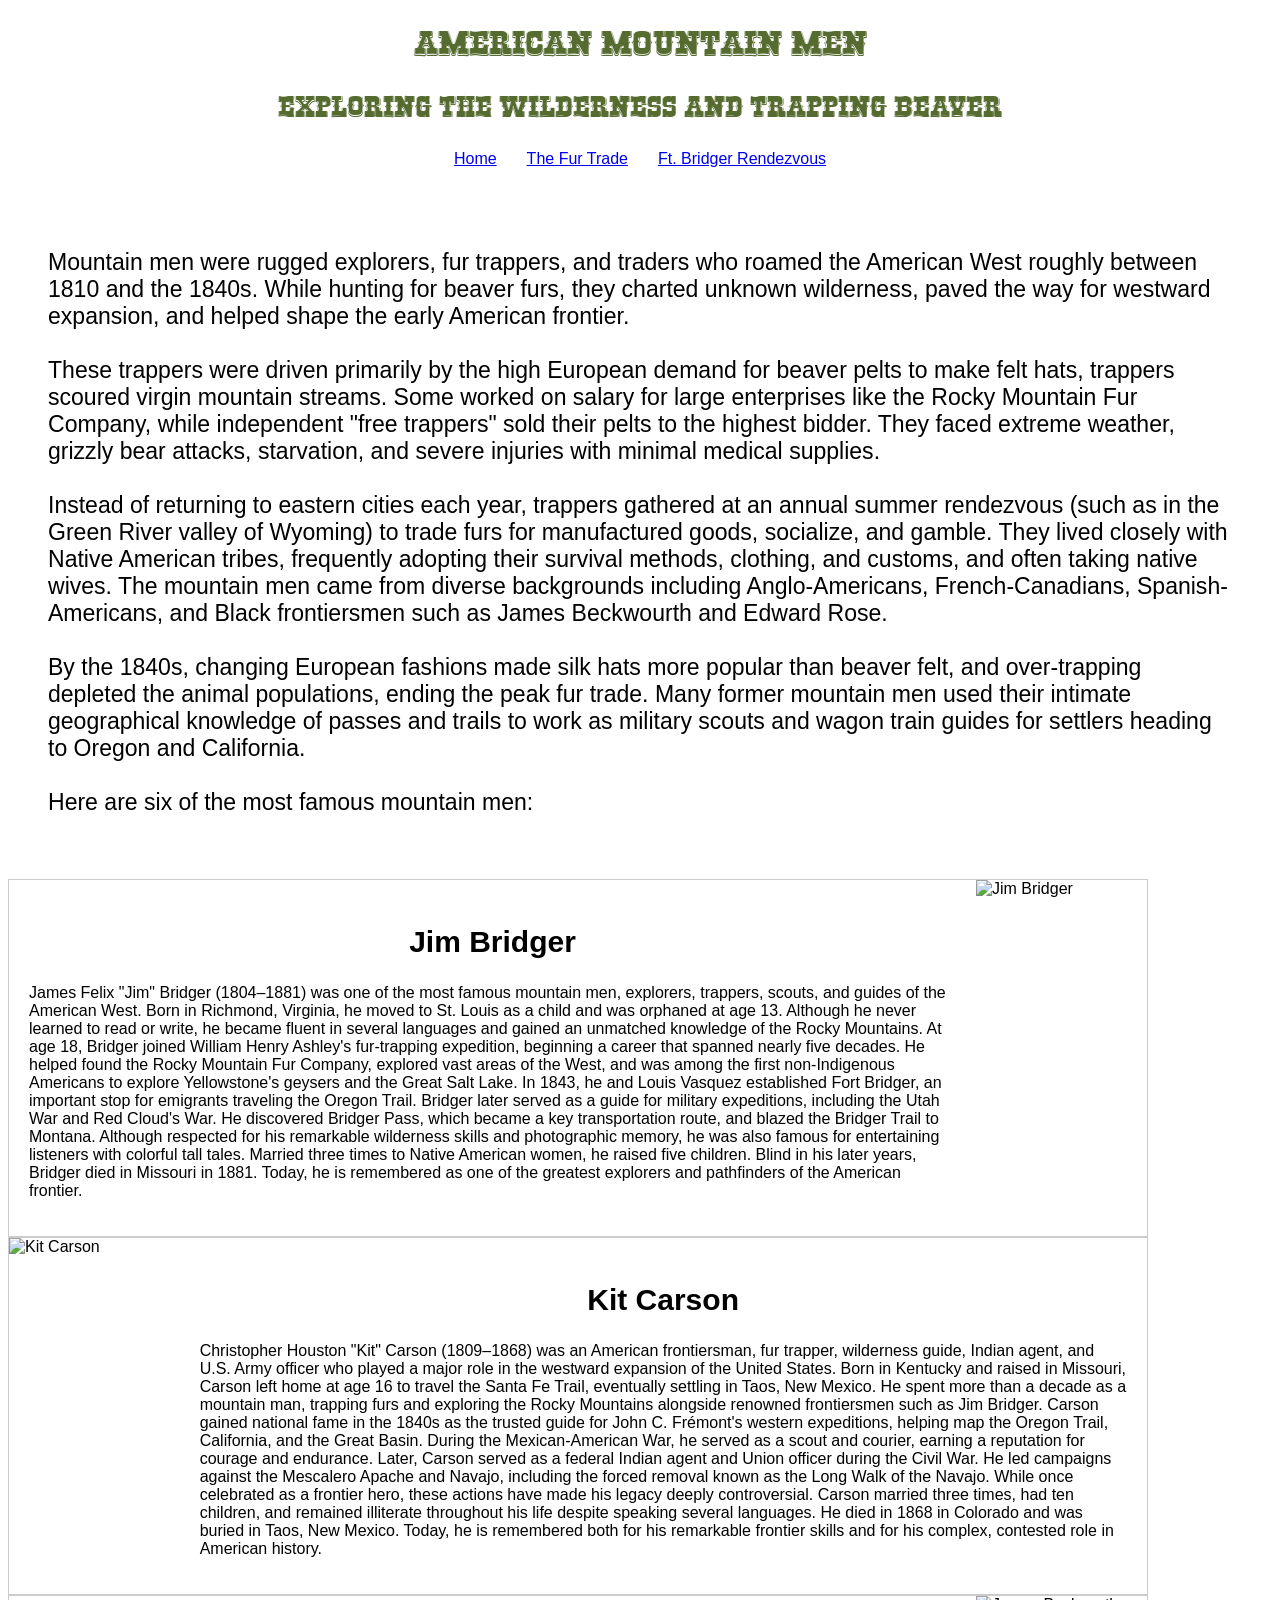
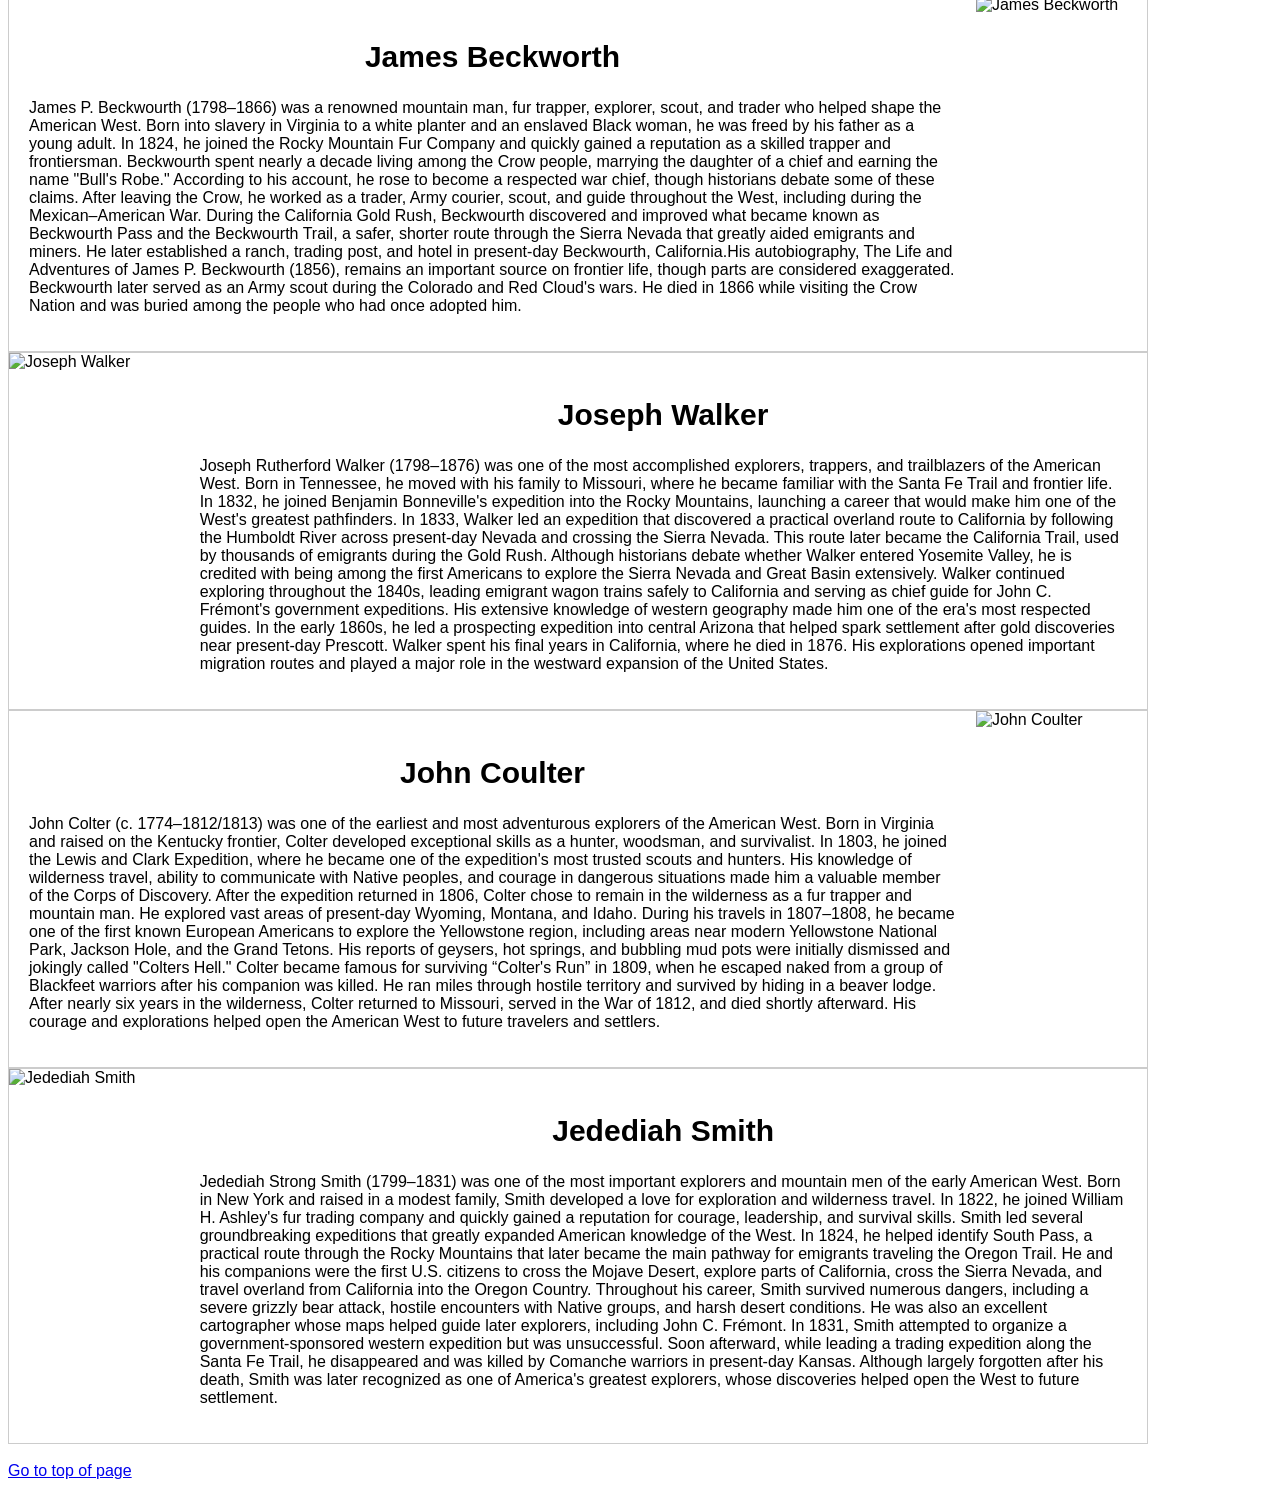
==== index.html @ 2d57a102 "Add files via upload" ====
<!DOCTYPE html>
<html lang="en">
<head>
    <meta charset="UTF-8">
    <meta name="viewport" content="width=device-width, initial-scale=1.0">
    <link rel="stylesheet" href="css/style.css">
    <title>Mountain Men</title>
</head>

<body id="topofpage">
<h1 class="western">American Mountain Men</h1>   
<h2 class="western">Exploring the Wilderness and Trapping Beaver</h2>
<nav-menu>
  <ul class="horizontal-center">
    <li><a class="nav-link" href="index.html">Home</a></li>
    <li><a class="nav-link" href="trade.html">The Fur Trade</a></li>
    <li><a class="nav-link" href="rendezvous.html">Ft. Bridger Rendezvous</a></li>
  </ul>
</nav-menu>
<br>
<div class="faded-bg-mountain-men">
  <div class="introduction">
    <p class="introduction">
      Mountain men were rugged explorers, fur trappers, and traders who roamed the American West roughly between 1810 and the 1840s. While hunting for beaver furs, they charted unknown wilderness, paved the way for westward expansion, and helped shape the early American frontier.
      <br><br>
      These trappers were driven primarily by the high European demand for beaver pelts to make felt hats, trappers scoured virgin mountain streams. Some worked on salary for large enterprises like the Rocky Mountain Fur Company, while independent "free trappers" sold their pelts to the highest bidder. They faced extreme weather, grizzly bear attacks, starvation, and severe injuries with minimal medical supplies.
      <br><br>
      Instead of returning to eastern cities each year, trappers gathered at an annual summer rendezvous (such as in the Green River valley of Wyoming) to trade furs for manufactured goods, socialize, and gamble. They lived closely with Native American tribes, frequently adopting their survival methods, clothing, and customs, and often taking native wives. The mountain men came from diverse backgrounds including Anglo-Americans, French-Canadians, Spanish-Americans, and Black frontiersmen such as James Beckwourth and Edward Rose.
      <br><br>
      By the 1840s, changing European fashions made silk hats more popular than beaver felt, and over-trapping depleted the animal populations, ending the peak fur trade. Many former mountain men used their intimate geographical knowledge of passes and trails to work as military scouts and wagon train guides for settlers heading to Oregon and California.
      <br><br>
      Here are six of the most famous mountain men:
    </p>
  </div>
</div>
<div class="card-container">
  <!-- Left Column: Controls the overall height -->
  <div class="text-content">
    <h2>Jim Bridger</h2>
    <p class="biography">James Felix "Jim" Bridger (1804&ndash;1881) was one of the most famous mountain men, explorers, trappers, scouts, and guides of the American West. Born in Richmond, Virginia, he moved to St. Louis as a child and was orphaned at age 13. Although he never learned to read or write, he became fluent in several languages and gained an unmatched knowledge of the Rocky Mountains. At age 18, Bridger joined William Henry Ashley's fur-trapping expedition, beginning a career that spanned nearly five decades. He helped found the Rocky Mountain Fur Company, explored vast areas of the West, and was among the first non-Indigenous Americans to explore Yellowstone's geysers and the Great Salt Lake. In 1843, he and Louis Vasquez established Fort Bridger, an important stop for emigrants traveling the Oregon Trail. Bridger later served as a guide for military expeditions, including the Utah War and Red Cloud's War. He discovered Bridger Pass, which became a key transportation route, and blazed the Bridger Trail to Montana. Although respected for his remarkable wilderness skills and photographic memory, he was also famous for entertaining listeners with colorful tall tales. Married three times to Native American women, he raised five children. Blind in his later years, Bridger died in Missouri in 1881. Today, he is remembered as one of the greatest explorers and pathfinders of the American frontier.
    </p>
  </div>
  <div class="image-wrapper">
    <img src="images/mountain-men/JimBridger.jpg" alt="Jim Bridger" />
  </div>
</div>

<div class="card-container">
  <!-- Left Column: Controls the overall height -->
  <div class="image-wrapper">
    <img src="images/mountain-men/KitCarson.jpg" alt="Kit Carson" />
  </div>
  <div class="text-content">
    <h2>Kit Carson</h2>
    <p class="biography">Christopher Houston "Kit" Carson (1809&ndash;1868) was an American frontiersman, fur trapper, wilderness guide, Indian agent, and U.S. Army officer who played a major role in the westward expansion of the United States. Born in Kentucky and raised in Missouri, Carson left home at age 16 to travel the Santa Fe Trail, eventually settling in Taos, New Mexico. He spent more than a decade as a mountain man, trapping furs and exploring the Rocky Mountains alongside renowned frontiersmen such as Jim Bridger. Carson gained national fame in the 1840s as the trusted guide for John C. Frémont's western expeditions, helping map the Oregon Trail, California, and the Great Basin. During the Mexican-American War, he served as a scout and courier, earning a reputation for courage and endurance. Later, Carson served as a federal Indian agent and Union officer during the Civil War. He led campaigns against the Mescalero Apache and Navajo, including the forced removal known as the Long Walk of the Navajo. While once celebrated as a frontier hero, these actions have made his legacy deeply controversial. Carson married three times, had ten children, and remained illiterate throughout his life despite speaking several languages. He died in 1868 in Colorado and was buried in Taos, New Mexico. Today, he is remembered both for his remarkable frontier skills and for his complex, contested role in American history.
    </p>
  </div>
</div>

<div class="card-container">
  <!-- Left Column: Controls the overall height -->
  <div class="text-content">
    <h2>James Beckworth</h2>
    <p class="biography">James P. Beckwourth (1798&ndash;1866) was a renowned mountain man, fur trapper, explorer, scout, and trader who helped shape the American West. Born into slavery in Virginia to a white planter and an enslaved Black woman, he was freed by his father as a young adult. In 1824, he joined the Rocky Mountain Fur Company and quickly gained a reputation as a skilled trapper and frontiersman. Beckwourth spent nearly a decade living among the Crow people, marrying the daughter of a chief and earning the name &quot;Bull&apos;s Robe.&quot; According to his account, he rose to become a respected war chief, though historians debate some of these claims. After leaving the Crow, he worked as a trader, Army courier, scout, and guide throughout the West, including during the Mexican&ndash;American War. During the California Gold Rush, Beckwourth discovered and improved what became known as Beckwourth Pass and the Beckwourth Trail, a safer, shorter route through the Sierra Nevada that greatly aided emigrants and miners. He later established a ranch, trading post, and hotel in present-day Beckwourth, California.His autobiography, The Life and Adventures of James P. Beckwourth (1856), remains an important source on frontier life, though parts are considered exaggerated. Beckwourth later served as an Army scout during the Colorado and Red Cloud's wars. He died in 1866 while visiting the Crow Nation and was buried among the people who had once adopted him.
    </p>
  </div>
  <div class="image-wrapper">
    <img src="images/mountain-men/JamesBeckworth.jpg" alt="James Beckworth" />
  </div>
</div>

<div class="card-container">
  <!-- Left Column: Controls the overall height -->
  <div class="image-wrapper">
    <img src="images/mountain-men/JosephWalker.jpg" alt="Joseph Walker" />
  </div>
  <div class="text-content">
    <h2>Joseph Walker</h2>
    <p class="biography">Joseph Rutherford Walker (1798&ndash;1876) was one of the most accomplished explorers, trappers, and trailblazers of the American West. Born in Tennessee, he moved with his family to Missouri, where he became familiar with the Santa Fe Trail and frontier life. In 1832, he joined Benjamin Bonneville's expedition into the Rocky Mountains, launching a career that would make him one of the West's greatest pathfinders. In 1833, Walker led an expedition that discovered a practical overland route to California by following the Humboldt River across present-day Nevada and crossing the Sierra Nevada. This route later became the California Trail, used by thousands of emigrants during the Gold Rush. Although historians debate whether Walker entered Yosemite Valley, he is credited with being among the first Americans to explore the Sierra Nevada and Great Basin extensively. Walker continued exploring throughout the 1840s, leading emigrant wagon trains safely to California and serving as chief guide for John C. Frémont's government expeditions. His extensive knowledge of western geography made him one of the era's most respected guides. In the early 1860s, he led a prospecting expedition into central Arizona that helped spark settlement after gold discoveries near present-day Prescott. Walker spent his final years in California, where he died in 1876. His explorations opened important migration routes and played a major role in the westward expansion of the United States.
    </p>
  </div>
</div>

<div class="card-container">
  <div class="text-content">
    <h2>John Coulter</h2>
    <p class="biography">John Colter (c. 1774&ndash;1812/1813) was one of the earliest and most adventurous explorers of the American West. Born in Virginia and raised on the Kentucky frontier, Colter developed exceptional skills as a hunter, woodsman, and survivalist. In 1803, he joined the Lewis and Clark Expedition, where he became one of the expedition&apos;s most trusted scouts and hunters. His knowledge of wilderness travel, ability to communicate with Native peoples, and courage in dangerous situations made him a valuable member of the Corps of Discovery. After the expedition returned in 1806, Colter chose to remain in the wilderness as a fur trapper and mountain man. He explored vast areas of present-day Wyoming, Montana, and Idaho. During his travels in 1807&ndash;1808, he became one of the first known European Americans to explore the Yellowstone region, including areas near modern Yellowstone National Park, Jackson Hole, and the Grand Tetons. His reports of geysers, hot springs, and bubbling mud pots were initially dismissed and jokingly called &quot;Colters Hell.&quot; Colter became famous for surviving “Colter&apos;s Run” in 1809, when he escaped naked from a group of Blackfeet warriors after his companion was killed. He ran miles through hostile territory and survived by hiding in a beaver lodge. After nearly six years in the wilderness, Colter returned to Missouri, served in the War of 1812, and died shortly afterward. His courage and explorations helped open the American West to future travelers and settlers.
    </p>
  </div>
  <div class="image-wrapper">
    <img src="images/mountain-men/JohnCoulter.jpg" alt="John Coulter" />
  </div>
</div>

<div class="card-container">
  <!-- Left Column: Controls the overall height -->
  <div class="image-wrapper">
    <img src="images/mountain-men/JedediahSmith.jpg" alt="Jedediah Smith" />
  </div>
  <div class="text-content">
    <h2>Jedediah Smith</h2>
    <p class="biography">Jedediah Strong Smith (1799&ndash;1831) was one of the most important explorers and mountain men of the early American West. Born in New York and raised in a modest family, Smith developed a love for exploration and wilderness travel. In 1822, he joined William H. Ashley&apos;s fur trading company and quickly gained a reputation for courage, leadership, and survival skills. Smith led several groundbreaking expeditions that greatly expanded American knowledge of the West. In 1824, he helped identify South Pass, a practical route through the Rocky Mountains that later became the main pathway for emigrants traveling the Oregon Trail. He and his companions were the first U.S. citizens to cross the Mojave Desert, explore parts of California, cross the Sierra Nevada, and travel overland from California into the Oregon Country. Throughout his career, Smith survived numerous dangers, including a severe grizzly bear attack, hostile encounters with Native groups, and harsh desert conditions. He was also an excellent cartographer whose maps helped guide later explorers, including John C. Frémont. In 1831, Smith attempted to organize a government-sponsored western expedition but was unsuccessful. Soon afterward, while leading a trading expedition along the Santa Fe Trail, he disappeared and was killed by Comanche warriors in present-day Kansas. Although largely forgotten after his death, Smith was later recognized as one of America&apos;s greatest explorers, whose discoveries helped open the West to future settlement.
    </p>
  </div>
</div>
<br>
<a href="#topofpage">Go to top of page</a>
</body>
</html>
---- css/style.css ----
@font-face {
  font-family: 'rio-grand'; 
  src: url('../fonts/rio-grand.woff') format('woff');
  font-weight: normal;
  font-style: normal;
  font-display: swap; 
}

body {
  font-family:'Trebuchet MS', 'Lucida Sans Unicode', 'Lucida Grande', 'Lucida Sans', Arial, sans-serif;
}

/* Or apply to specific headings only */
h1.western {
  font-family: 'rio-grand', sans-serif;
  color: darkolivegreen;
  font-size: 36px;
  text-align: center;   
}

h2 {
  font-family: sans-serif, arial;
  color: black;
  font-size: 30px;
  text-align: center;   
}

h2.western {
  font-family: 'rio-grand', sans-serif;
  color: darkolivegreen;
  font-size: 30px;
  text-align: center;   
}

h2 {
  font-family:'Trebuchet MS', 'Lucida Sans Unicode', 'Lucida Grande', 'Lucida Sans', Arial, sans-serif;
  color: black;
  font-size: 30px;
  text-align: center;   
}

.nav-menu {
    display: flex;
    width: 100%;
}

.nav-link {
  text-decoration: underline;
  padding: 10px;
}

ul.horizontal-center {
  display: flex;                  
  justify-content: center;       
  list-style-type: none; 
  width: 100%;        
  padding: 0;                  
  margin: 0; 
  gap: 10px; 
}

.flex-container {
  display: flex;       /* Forces items onto the same line */
  align-items: center; /* Vertically centers the text and image */
  /*gap: 15px;           /* Adds space between the image and text */
}

div .introduction {
  width:100%;
  max-width: 100%;
  font-size: larger;
}

p .biography {
  width:100%;
  max-width: 100%;
  font-family: sans-serif,arial;
  font-size: larger;
}

img {
  height: auto;
}


/* 1. Create the flex container */
.card-container {
  display: flex;
  align-items: stretch; /* Forces both columns to have identical height */
  width: 90%;
  max-width: 90%;
  border: 1px solid #ccc;*/
  padding: 20px;
}

/* 2. Allocate space for the text */
.text-content {
  flex: 1;             /* Takes up remaining available space */
  padding: 20px;
}

/* 3. Allocate a fixed or percentage width for the image column */
.image-wrapper {
  width: 15%;
  min-width: 100px;    /* Adjust this percentage to your preferred layout width */
  position: relative;  /* Helps cleanly contain absolute image constraints if needed */
}

/* 4. Magic properties to make the image fill the height without breaking aspect ratio */
.image-wrapper img {
  width: 100%;
  height: 100%;        /* Fills 100% of the text-defined parent height */
  object-fit: cover;   /* Crops the image smoothly instead of squishing or stretching it */
  display: block;      /* Removes undesirable bottom gaps native to inline elements */
}

/* horizontal scrolling of images */
.scroll-container {
  display: flex; 
  overflow-x: auto; 
  overflow-y: hidden; 
  gap: 15px; 
  padding: 10px; 
  -webkit-overflow-scrolling: touch; 
}

.scroll-container img {
  height: 250px; 
  width: auto; 
  flex-shrink: 0; 
  border-radius: 8px; 
}

/* display faded background image for fur trade*/
.faded-bg-trade {
  position: relative;         /* Establishes a positioning context for the background */
  isolation: isolate;         /* Keeps the pseudo-element background behind the text */
  padding: 40px;
  min-height: 300px;
}

.faded-bg-trade::before {
  content: "";
  position: absolute;
  inset: 0;                   /* Stretches the background to cover the entire container */
  z-index: -1;                /* Places the image behind the content */
  
  /* Background image setup */
  background-image: url("../images/fur-trade/Beaver3.jpg");
  background-position: center;

  /* Control the fade amount (0.0 = completely invisible, 1.0 = fully visible) */
  opacity: 0.3;               
}
/* display faded background image for mountain men*/
.faded-bg-mountain-men {
  position: relative;         /* Establishes a positioning context for the background */
  isolation: isolate;         /* Keeps the pseudo-element background behind the text */
  padding: 40px;
  min-height: 300px;
}

.faded-bg-mountain-men::before {
  content: "";
  position: absolute;
  inset: 0;                   /* Stretches the background to cover the entire container */
  z-index: -1;                /* Places the image behind the content */
  
  /* Background image setup */
  background-image: url("../images/mountain-men/Mountain-Man-Castle-Rock.jpg");
  background-size: cover;
  background-position: center;
  
  /* Control the fade amount (0.0 = completely invisible, 1.0 = fully visible) */
  opacity: 0.3;               
}

/* display faded background image for rendezvous*/
.faded-bg-rendezvous {
  position: relative;         /* Establishes a positioning context for the background */
  isolation: isolate;         /* Keeps the pseudo-element background behind the text */
  padding: 40px;
  min-height: 300px;
}

.faded-bg-rendezvous::before {
  content: "";
  position: absolute;
  inset: 0;                   /* Stretches the background to cover the entire container */
  z-index: -1;                /* Places the image behind the content */
  
  /* Background image setup */
  background-image: url("../images/rendezvous/OldCabin.jpg");
  background-size: cover;
  background-position: center;
  
  /* Control the fade amount (0.0 = completely invisible, 1.0 = fully visible) */
  opacity: 0.3;               
}

@media screen and (max-width: 1200px) {
  .image-wrapper img {
    max-height: 250px;     
    object-fit: cover;   /* Crops the image smoothly instead of squishing or stretching it */
    display: block;      /* Removes undesirable bottom gaps native to inline elements */
  }
  div .introduction {
    font-size: medium;  
  }
  p {
    font-family: sans-serif,arial;
    font-size: medium;
  }
}

@media screen and (max-width: 772px) {
  .image-wrapper img {
    max-height: 150px;   
    object-fit: cover;   /* Crops the image smoothly instead of squishing or stretching it */
    display: block;      /* Removes undesirable bottom gaps native to inline elements */
  }
  div .introduction {
    font-size: smaller;  
  }
  p {
    font-family: sans-serif,arial;
    font-size: smaller;
  }
}
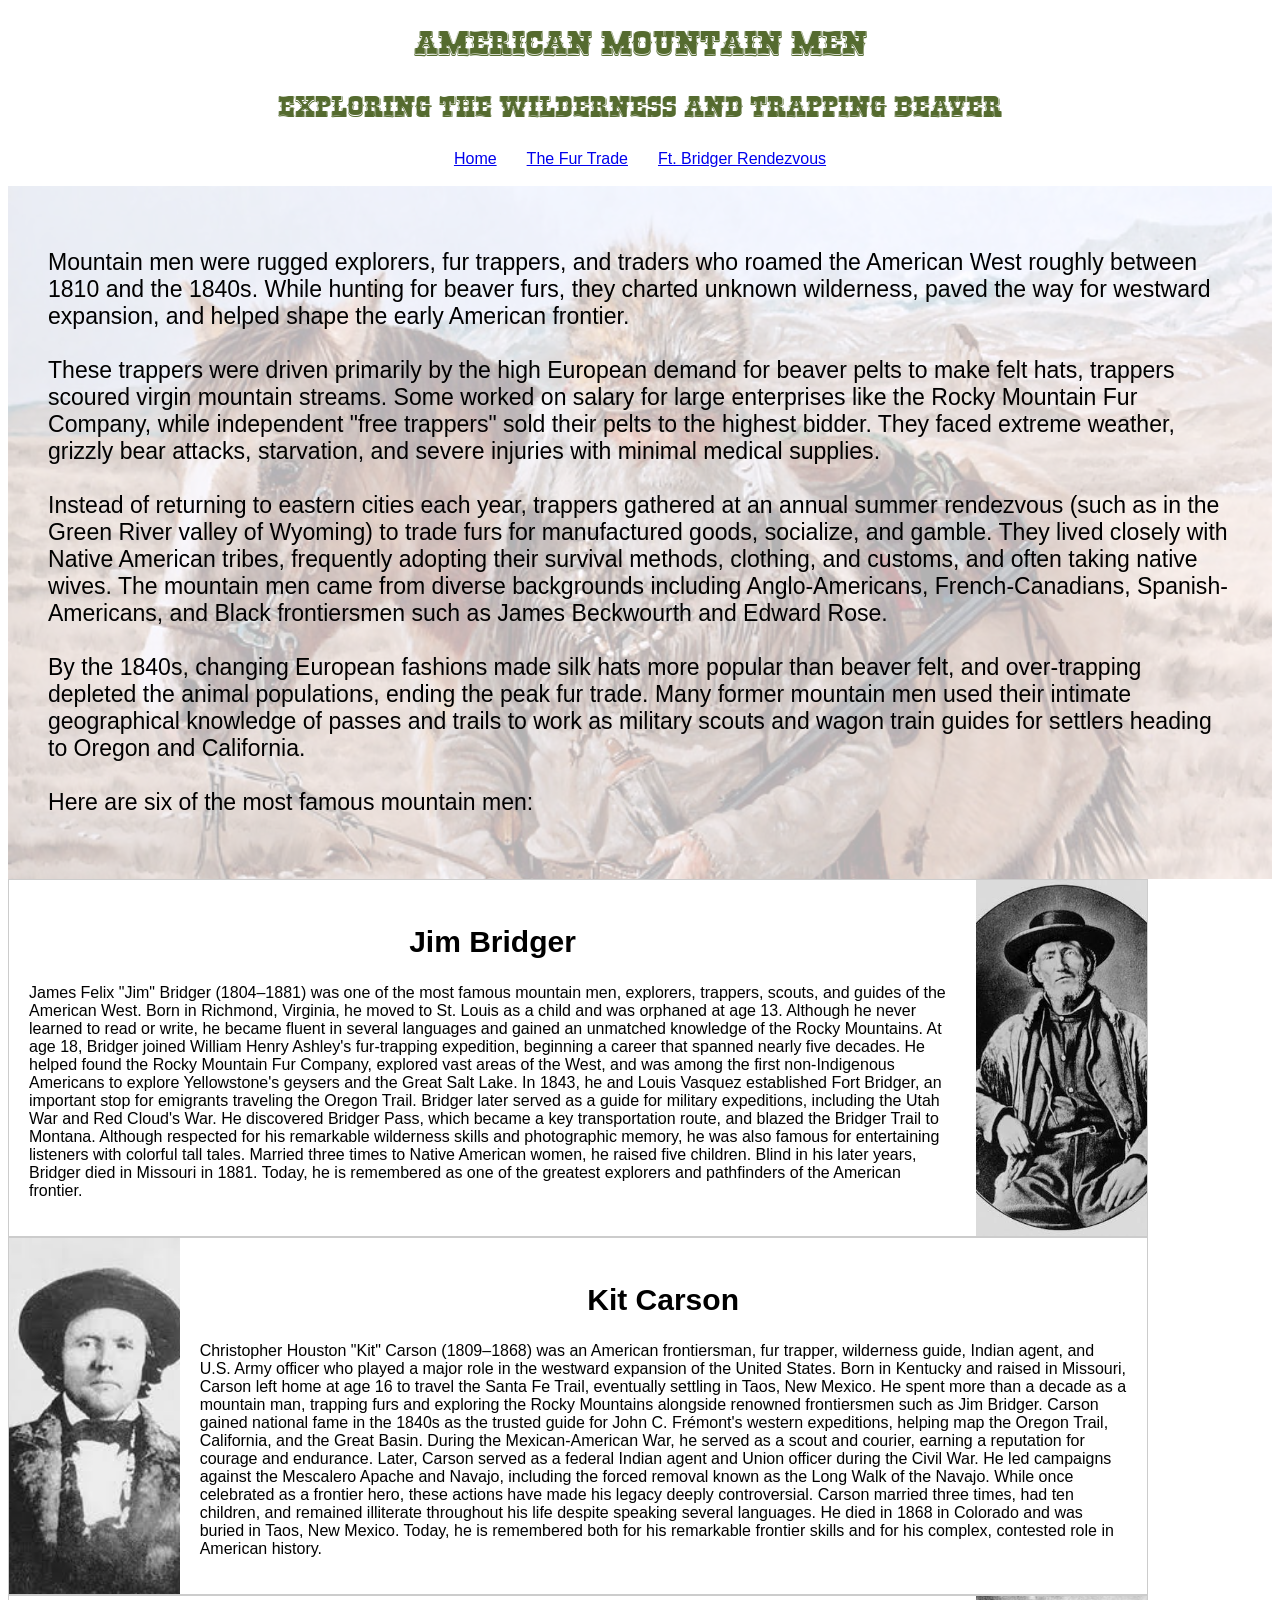
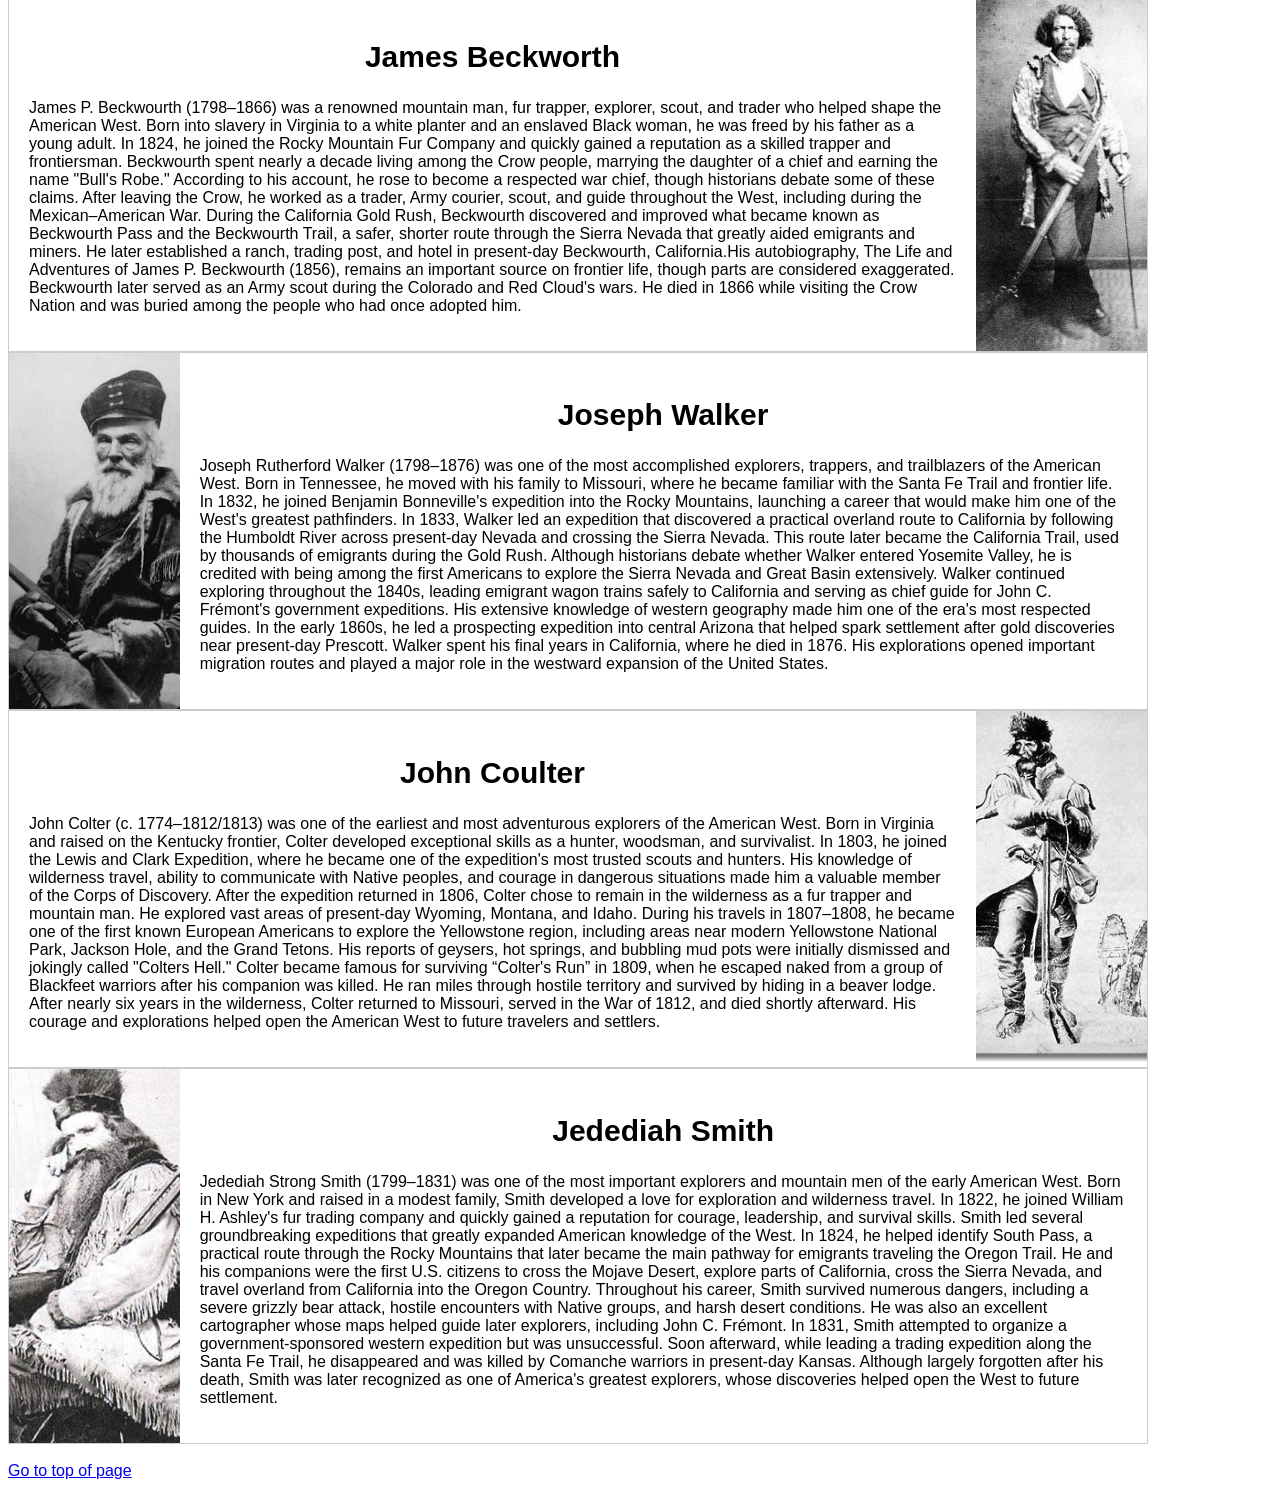
==== commit 3087745f: "Add files via upload" ====
--- a/index.html
+++ b/index.html
@@ -41,14 +41,14 @@
     </p>
   </div>
   <div class="image-wrapper">
-    <img src="images/mountain-men/JimBridger.jpg" alt="Jim Bridger" />
+    <img src="images/mountain-men/JimBridger.jpg" alt="Jim Bridger">
   </div>
 </div>
 
 <div class="card-container">
   <!-- Left Column: Controls the overall height -->
   <div class="image-wrapper">
-    <img src="images/mountain-men/KitCarson.jpg" alt="Kit Carson" />
+    <img src="images/mountain-men/KitCarson.jpg" alt="Kit Carson">
   </div>
   <div class="text-content">
     <h2>Kit Carson</h2>
@@ -65,14 +65,14 @@
     </p>
   </div>
   <div class="image-wrapper">
-    <img src="images/mountain-men/JamesBeckworth.jpg" alt="James Beckworth" />
+    <img src="images/mountain-men/JamesBeckworth.jpg" alt="James Beckworth">
   </div>
 </div>
 
 <div class="card-container">
   <!-- Left Column: Controls the overall height -->
   <div class="image-wrapper">
-    <img src="images/mountain-men/JosephWalker.jpg" alt="Joseph Walker" />
+    <img src="images/mountain-men/JosephWalker.jpg" alt="Joseph Walker">
   </div>
   <div class="text-content">
     <h2>Joseph Walker</h2>
@@ -88,14 +88,14 @@
     </p>
   </div>
   <div class="image-wrapper">
-    <img src="images/mountain-men/JohnCoulter.jpg" alt="John Coulter" />
+    <img src="images/mountain-men/JohnCoulter.jpg" alt="John Coulter">
   </div>
 </div>
 
 <div class="card-container">
   <!-- Left Column: Controls the overall height -->
   <div class="image-wrapper">
-    <img src="images/mountain-men/JedediahSmith.jpg" alt="Jedediah Smith" />
+    <img src="images/mountain-men/JedediahSmith.jpg" alt="Jedediah Smith">
   </div>
   <div class="text-content">
     <h2>Jedediah Smith</h2>
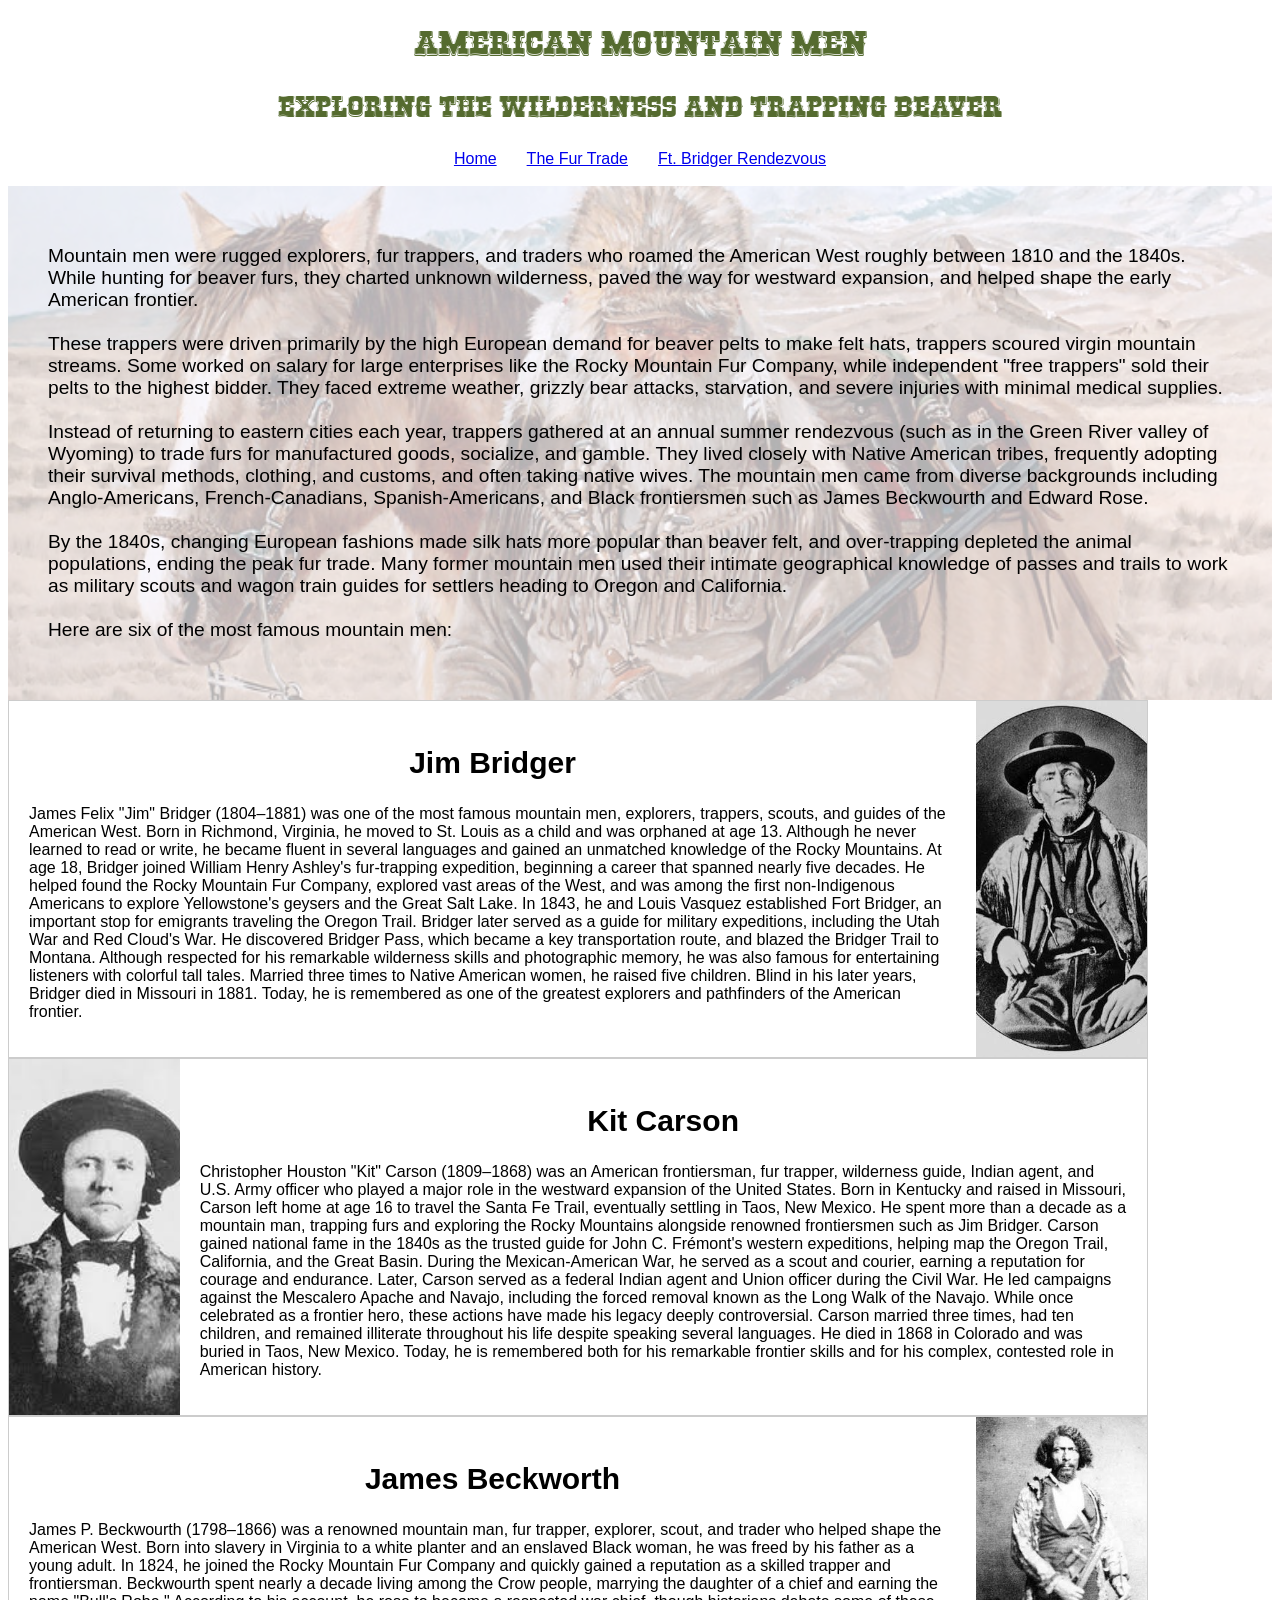
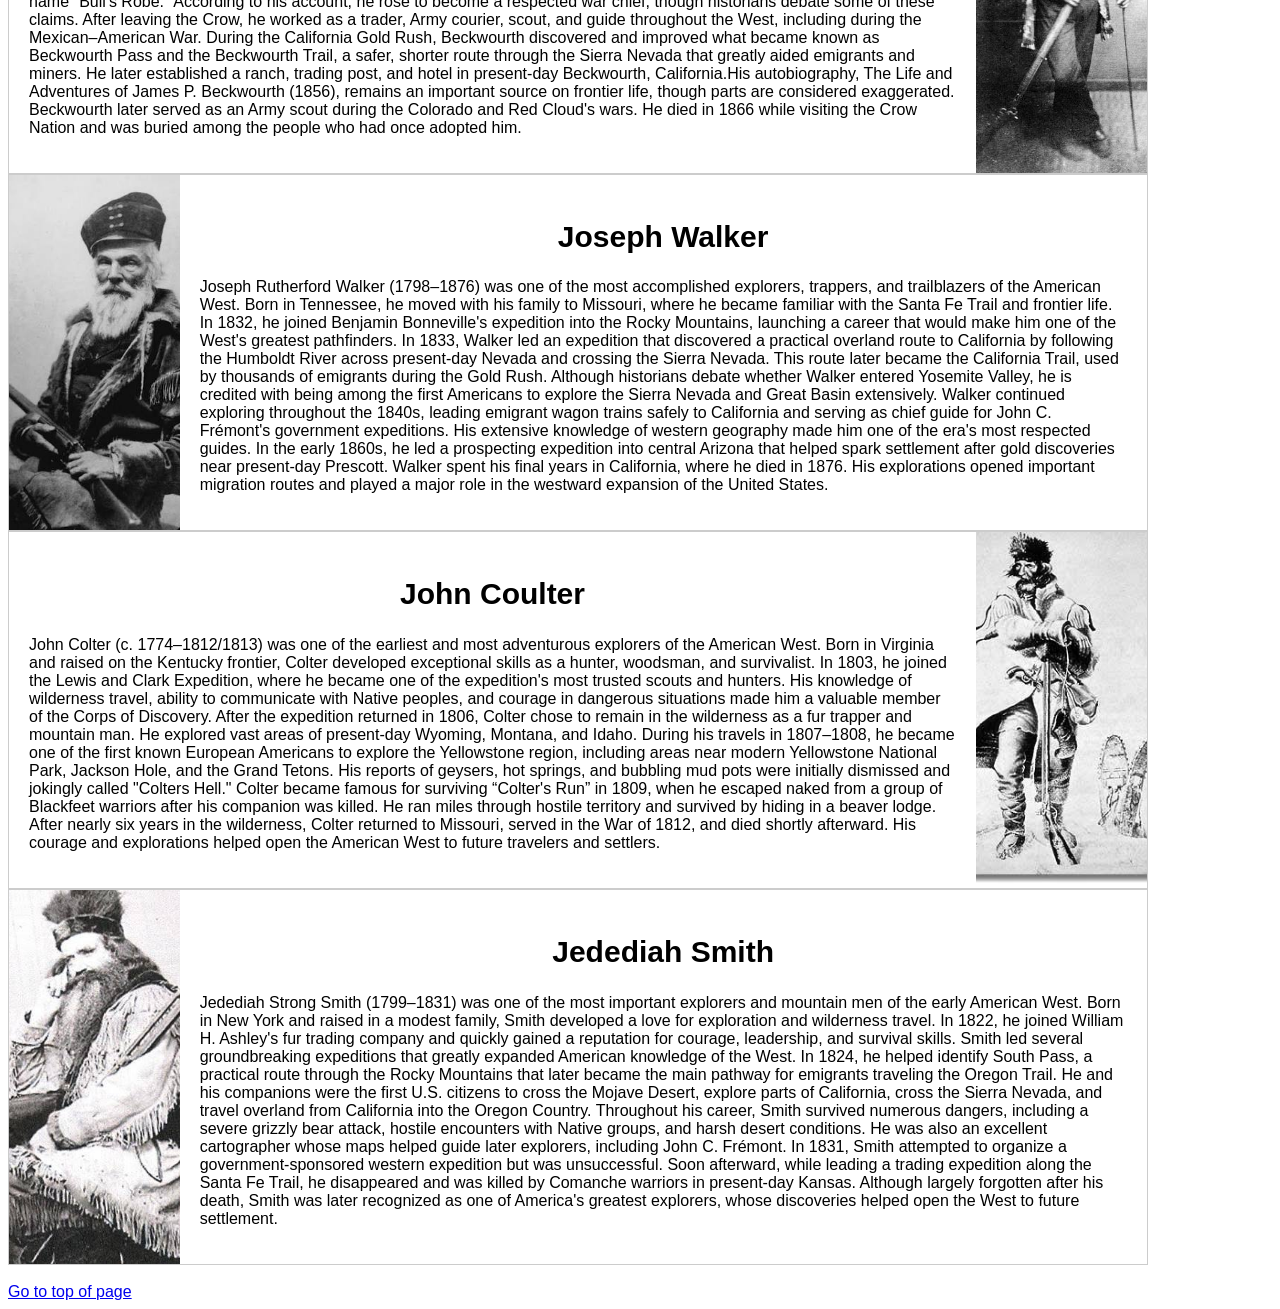
==== commit be0ac0c7: "Add files via upload" ====
--- a/index.html
+++ b/index.html
@@ -7,20 +7,23 @@
     <title>Mountain Men</title>
 </head>
 
-<body id="topofpage">
-<h1 class="western">American Mountain Men</h1>   
-<h2 class="western">Exploring the Wilderness and Trapping Beaver</h2>
-<nav-menu>
+<body>
+<main id="topofpage">
+<header>
+  <h1 class="western">American Mountain Men</h1>   
+  <h2 class="western">Exploring the Wilderness and Trapping Beaver</h2>
+</header>
+<nav class="menu">
   <ul class="horizontal-center">
     <li><a class="nav-link" href="index.html">Home</a></li>
     <li><a class="nav-link" href="trade.html">The Fur Trade</a></li>
     <li><a class="nav-link" href="rendezvous.html">Ft. Bridger Rendezvous</a></li>
   </ul>
-</nav-menu>
+</nav>
 <br>
 <div class="faded-bg-mountain-men">
   <div class="introduction">
-    <p class="introduction">
+    <p>
       Mountain men were rugged explorers, fur trappers, and traders who roamed the American West roughly between 1810 and the 1840s. While hunting for beaver furs, they charted unknown wilderness, paved the way for westward expansion, and helped shape the early American frontier.
       <br><br>
       These trappers were driven primarily by the high European demand for beaver pelts to make felt hats, trappers scoured virgin mountain streams. Some worked on salary for large enterprises like the Rocky Mountain Fur Company, while independent "free trappers" sold their pelts to the highest bidder. They faced extreme weather, grizzly bear attacks, starvation, and severe injuries with minimal medical supplies.
@@ -41,14 +44,14 @@
     </p>
   </div>
   <div class="image-wrapper">
-    <img src="images/mountain-men/JimBridger.jpg" alt="Jim Bridger">
+    <img src="images/mountain-men/JimBridger.jpg" alt="Picture of Jim Bridger">
   </div>
 </div>
 
 <div class="card-container">
   <!-- Left Column: Controls the overall height -->
   <div class="image-wrapper">
-    <img src="images/mountain-men/KitCarson.jpg" alt="Kit Carson">
+    <img src="images/mountain-men/KitCarson.jpg" alt="Picture of Kit Carson">
   </div>
   <div class="text-content">
     <h2>Kit Carson</h2>
@@ -65,14 +68,14 @@
     </p>
   </div>
   <div class="image-wrapper">
-    <img src="images/mountain-men/JamesBeckworth.jpg" alt="James Beckworth">
+    <img src="images/mountain-men/JamesBeckworth.jpg" alt="Picture of James Beckworth">
   </div>
 </div>
 
 <div class="card-container">
   <!-- Left Column: Controls the overall height -->
   <div class="image-wrapper">
-    <img src="images/mountain-men/JosephWalker.jpg" alt="Joseph Walker">
+    <img src="images/mountain-men/JosephWalker.jpg" alt="Picture of Joseph Walker">
   </div>
   <div class="text-content">
     <h2>Joseph Walker</h2>
@@ -88,14 +91,14 @@
     </p>
   </div>
   <div class="image-wrapper">
-    <img src="images/mountain-men/JohnCoulter.jpg" alt="John Coulter">
+    <img src="images/mountain-men/JohnCoulter.jpg" alt="Picture of John Coulter">
   </div>
 </div>
 
 <div class="card-container">
   <!-- Left Column: Controls the overall height -->
   <div class="image-wrapper">
-    <img src="images/mountain-men/JedediahSmith.jpg" alt="Jedediah Smith">
+    <img src="images/mountain-men/JedediahSmith.jpg" alt="Picture of Jedediah Smith">
   </div>
   <div class="text-content">
     <h2>Jedediah Smith</h2>
@@ -103,7 +106,10 @@
     </p>
   </div>
 </div>
-<br>
-<a href="#topofpage">Go to top of page</a>
+</main>
 </body>
+<footer>
+  <br>
+  <a href="#topofpage">Go to top of page</a>
+</footer>
 </html>
--- a/css/style.css
+++ b/css/style.css
@@ -39,7 +39,7 @@
   text-align: center;   
 }
 
-.nav-menu {
+nav.menu {
     display: flex;
     width: 100%;
 }
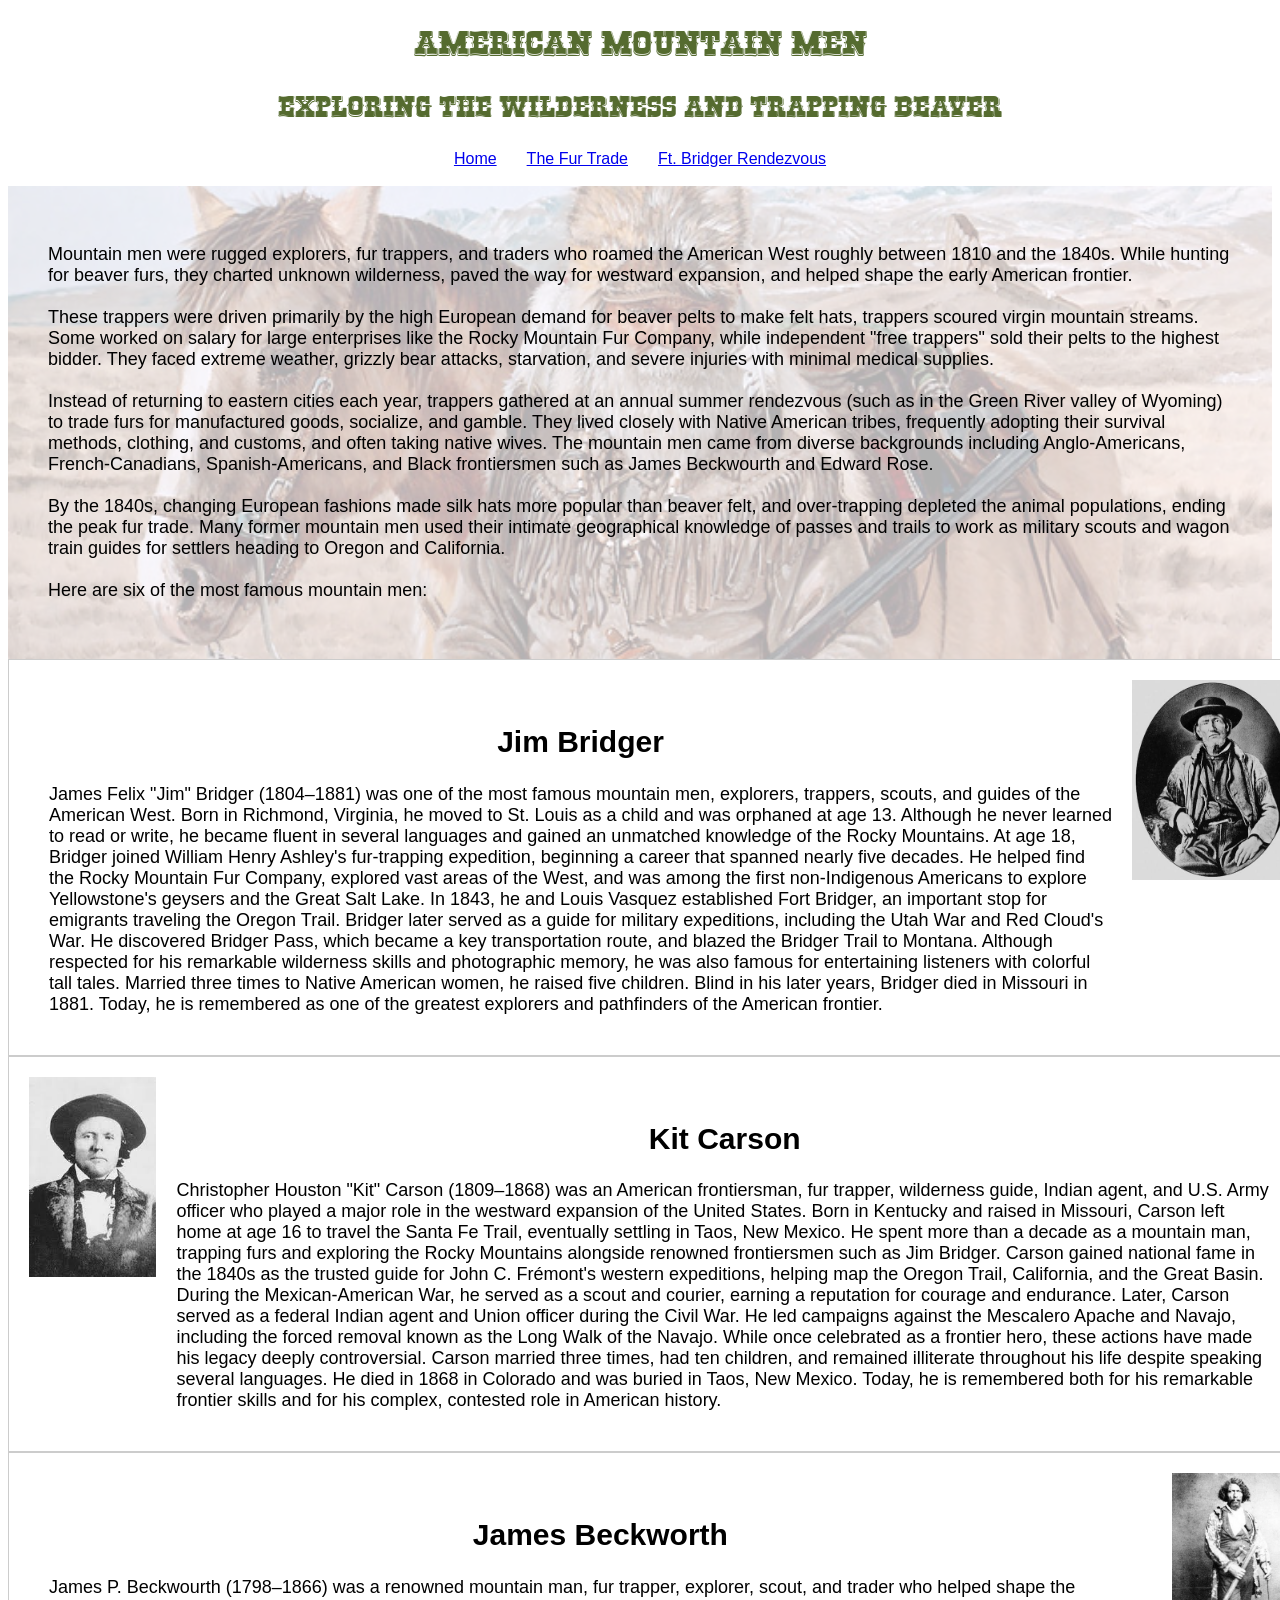
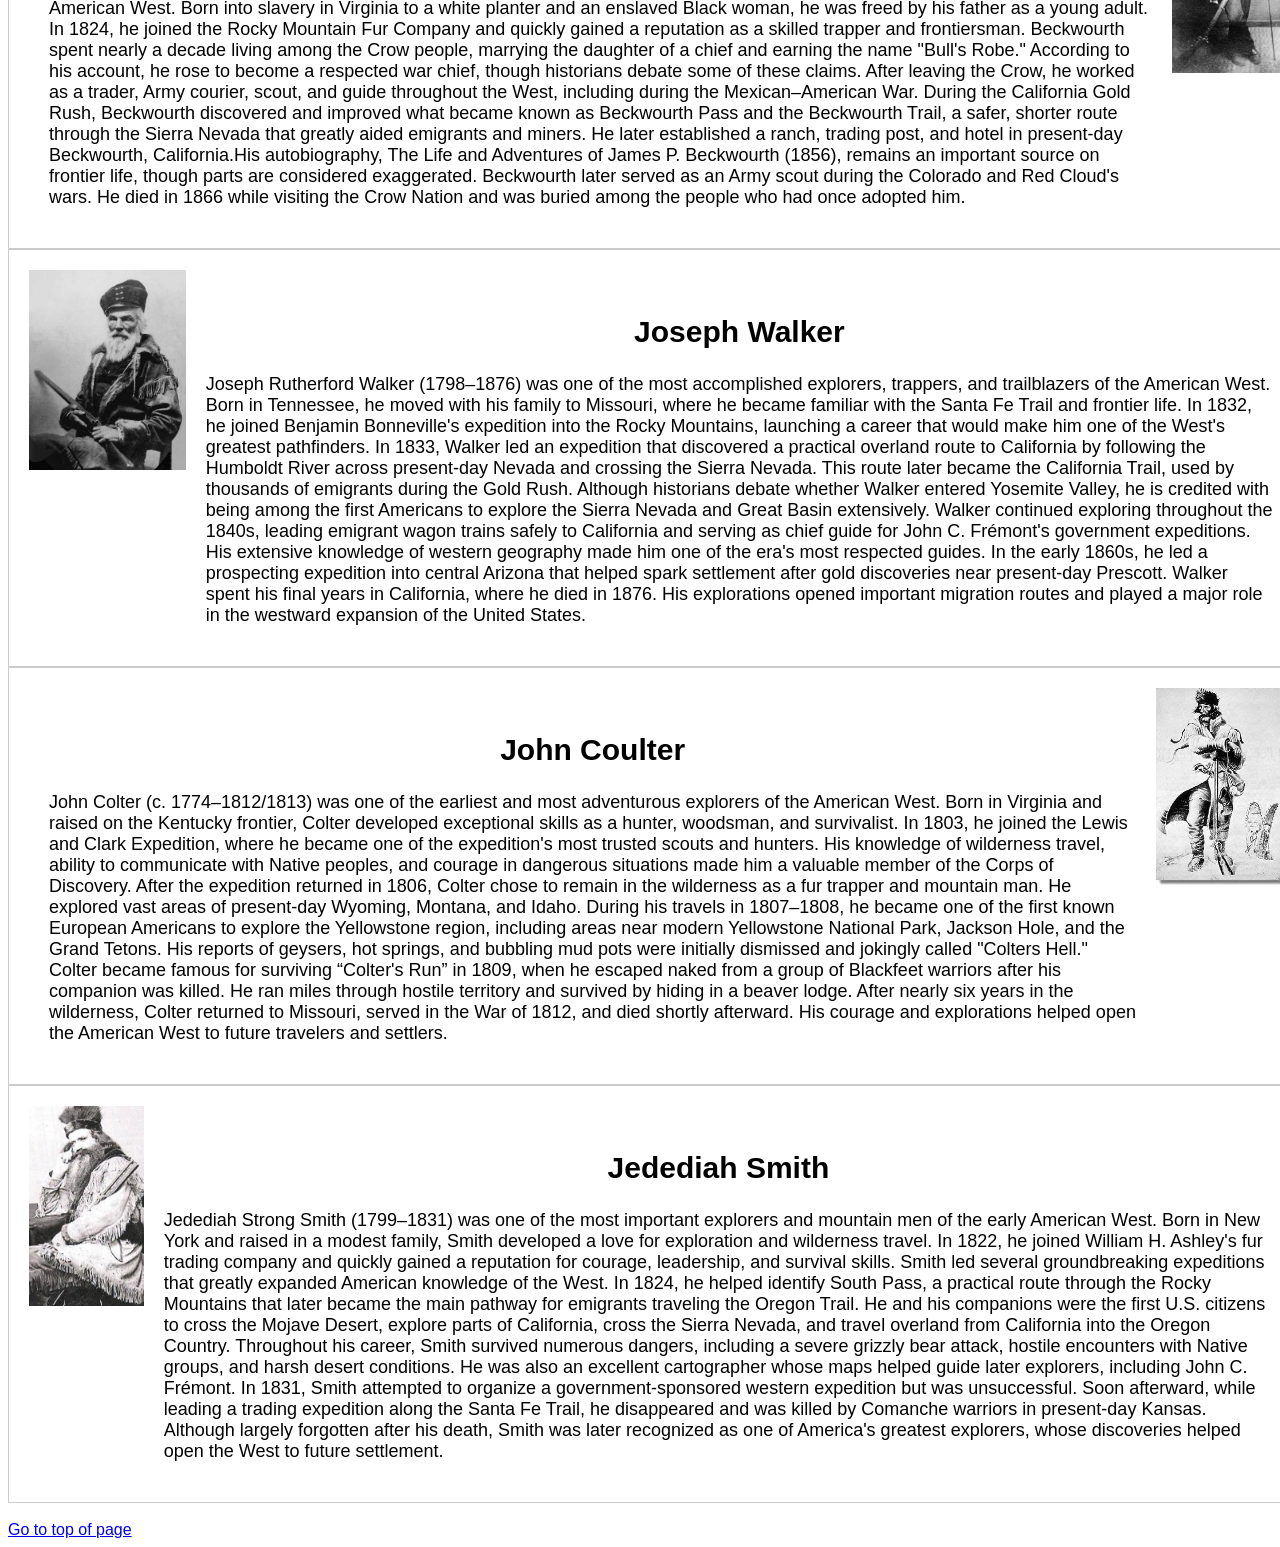
==== commit 08b94c52: "Add files via upload" ====
--- a/index.html
+++ b/index.html
@@ -9,107 +9,107 @@
 
 <body>
 <main id="topofpage">
-<header>
-  <h1 class="western">American Mountain Men</h1>   
-  <h2 class="western">Exploring the Wilderness and Trapping Beaver</h2>
-</header>
-<nav class="menu">
-  <ul class="horizontal-center">
-    <li><a class="nav-link" href="index.html">Home</a></li>
-    <li><a class="nav-link" href="trade.html">The Fur Trade</a></li>
-    <li><a class="nav-link" href="rendezvous.html">Ft. Bridger Rendezvous</a></li>
-  </ul>
-</nav>
-<br>
-<div class="faded-bg-mountain-men">
-  <div class="introduction">
-    <p>
-      Mountain men were rugged explorers, fur trappers, and traders who roamed the American West roughly between 1810 and the 1840s. While hunting for beaver furs, they charted unknown wilderness, paved the way for westward expansion, and helped shape the early American frontier.
-      <br><br>
-      These trappers were driven primarily by the high European demand for beaver pelts to make felt hats, trappers scoured virgin mountain streams. Some worked on salary for large enterprises like the Rocky Mountain Fur Company, while independent "free trappers" sold their pelts to the highest bidder. They faced extreme weather, grizzly bear attacks, starvation, and severe injuries with minimal medical supplies.
-      <br><br>
-      Instead of returning to eastern cities each year, trappers gathered at an annual summer rendezvous (such as in the Green River valley of Wyoming) to trade furs for manufactured goods, socialize, and gamble. They lived closely with Native American tribes, frequently adopting their survival methods, clothing, and customs, and often taking native wives. The mountain men came from diverse backgrounds including Anglo-Americans, French-Canadians, Spanish-Americans, and Black frontiersmen such as James Beckwourth and Edward Rose.
-      <br><br>
-      By the 1840s, changing European fashions made silk hats more popular than beaver felt, and over-trapping depleted the animal populations, ending the peak fur trade. Many former mountain men used their intimate geographical knowledge of passes and trails to work as military scouts and wagon train guides for settlers heading to Oregon and California.
-      <br><br>
-      Here are six of the most famous mountain men:
-    </p>
+  <header>
+    <h1 class="western">American Mountain Men</h1>   
+    <h2 class="western">Exploring the Wilderness and Trapping Beaver</h2>
+  </header>
+  <nav class="menu">
+    <ul class="horizontal-center">
+      <li><a class="nav-link" href="index.html">Home</a></li>
+      <li><a class="nav-link" href="trade.html">The Fur Trade</a></li>
+      <li><a class="nav-link" href="rendezvous.html">Ft. Bridger Rendezvous</a></li>
+    </ul>
+  </nav>
+  <br>
+  <div class="faded-bg-mountain-men">
+    <div class="introduction">
+      <p>
+        Mountain men were rugged explorers, fur trappers, and traders who roamed the American West roughly between 1810 and the 1840s. While hunting for beaver furs, they charted unknown wilderness, paved the way for westward expansion, and helped shape the early American frontier.
+        <br><br>
+        These trappers were driven primarily by the high European demand for beaver pelts to make felt hats, trappers scoured virgin mountain streams. Some worked on salary for large enterprises like the Rocky Mountain Fur Company, while independent "free trappers" sold their pelts to the highest bidder. They faced extreme weather, grizzly bear attacks, starvation, and severe injuries with minimal medical supplies.
+        <br><br>
+        Instead of returning to eastern cities each year, trappers gathered at an annual summer rendezvous (such as in the Green River valley of Wyoming) to trade furs for manufactured goods, socialize, and gamble. They lived closely with Native American tribes, frequently adopting their survival methods, clothing, and customs, and often taking native wives. The mountain men came from diverse backgrounds including Anglo-Americans, French-Canadians, Spanish-Americans, and Black frontiersmen such as James Beckwourth and Edward Rose.
+        <br><br>
+        By the 1840s, changing European fashions made silk hats more popular than beaver felt, and over-trapping depleted the animal populations, ending the peak fur trade. Many former mountain men used their intimate geographical knowledge of passes and trails to work as military scouts and wagon train guides for settlers heading to Oregon and California.
+        <br><br>
+        Here are six of the most famous mountain men:
+      </p>
+    </div>
   </div>
-</div>
-<div class="card-container">
-  <!-- Left Column: Controls the overall height -->
-  <div class="text-content">
-    <h2>Jim Bridger</h2>
-    <p class="biography">James Felix "Jim" Bridger (1804&ndash;1881) was one of the most famous mountain men, explorers, trappers, scouts, and guides of the American West. Born in Richmond, Virginia, he moved to St. Louis as a child and was orphaned at age 13. Although he never learned to read or write, he became fluent in several languages and gained an unmatched knowledge of the Rocky Mountains. At age 18, Bridger joined William Henry Ashley's fur-trapping expedition, beginning a career that spanned nearly five decades. He helped found the Rocky Mountain Fur Company, explored vast areas of the West, and was among the first non-Indigenous Americans to explore Yellowstone's geysers and the Great Salt Lake. In 1843, he and Louis Vasquez established Fort Bridger, an important stop for emigrants traveling the Oregon Trail. Bridger later served as a guide for military expeditions, including the Utah War and Red Cloud's War. He discovered Bridger Pass, which became a key transportation route, and blazed the Bridger Trail to Montana. Although respected for his remarkable wilderness skills and photographic memory, he was also famous for entertaining listeners with colorful tall tales. Married three times to Native American women, he raised five children. Blind in his later years, Bridger died in Missouri in 1881. Today, he is remembered as one of the greatest explorers and pathfinders of the American frontier.
-    </p>
+  <div class="card-container">
+    <!-- Left Column: Controls the overall height -->
+    <div class="text-content">
+      <h2>Jim Bridger</h2>
+      <div class="biography">James Felix "Jim" Bridger (1804&ndash;1881) was one of the most famous mountain men, explorers, trappers, scouts, and guides of the American West. Born in Richmond, Virginia, he moved to St. Louis as a child and was orphaned at age 13. Although he never learned to read or write, he became fluent in several languages and gained an unmatched knowledge of the Rocky Mountains. At age 18, Bridger joined William Henry Ashley's fur-trapping expedition, beginning a career that spanned nearly five decades. He helped find the Rocky Mountain Fur Company, explored vast areas of the West, and was among the first non-Indigenous Americans to explore Yellowstone's geysers and the Great Salt Lake. In 1843, he and Louis Vasquez established Fort Bridger, an important stop for emigrants traveling the Oregon Trail. Bridger later served as a guide for military expeditions, including the Utah War and Red Cloud's War. He discovered Bridger Pass, which became a key transportation route, and blazed the Bridger Trail to Montana. Although respected for his remarkable wilderness skills and photographic memory, he was also famous for entertaining listeners with colorful tall tales. Married three times to Native American women, he raised five children. Blind in his later years, Bridger died in Missouri in 1881. Today, he is remembered as one of the greatest explorers and pathfinders of the American frontier.
+      </div>
+    </div>
+    <div class="image-wrapper">
+      <img src="images/mountain-men/JimBridger.jpg" alt="Picture of Jim Bridger">
+    </div>
   </div>
-  <div class="image-wrapper">
-    <img src="images/mountain-men/JimBridger.jpg" alt="Picture of Jim Bridger">
+
+  <div class="card-container">
+    <!-- Left Column: Controls the overall height -->
+    <div class="image-wrapper">
+      <img src="images/mountain-men/KitCarson.jpg" alt="Picture of Kit Carson">
+    </div>
+    <div class="text-content">
+      <h2>Kit Carson</h2>
+      <div class="biography">Christopher Houston "Kit" Carson (1809&ndash;1868) was an American frontiersman, fur trapper, wilderness guide, Indian agent, and U.S. Army officer who played a major role in the westward expansion of the United States. Born in Kentucky and raised in Missouri, Carson left home at age 16 to travel the Santa Fe Trail, eventually settling in Taos, New Mexico. He spent more than a decade as a mountain man, trapping furs and exploring the Rocky Mountains alongside renowned frontiersmen such as Jim Bridger. Carson gained national fame in the 1840s as the trusted guide for John C. Frémont's western expeditions, helping map the Oregon Trail, California, and the Great Basin. During the Mexican-American War, he served as a scout and courier, earning a reputation for courage and endurance. Later, Carson served as a federal Indian agent and Union officer during the Civil War. He led campaigns against the Mescalero Apache and Navajo, including the forced removal known as the Long Walk of the Navajo. While once celebrated as a frontier hero, these actions have made his legacy deeply controversial. Carson married three times, had ten children, and remained illiterate throughout his life despite speaking several languages. He died in 1868 in Colorado and was buried in Taos, New Mexico. Today, he is remembered both for his remarkable frontier skills and for his complex, contested role in American history.
+      </div>
+    </div>
   </div>
-</div>
 
-<div class="card-container">
-  <!-- Left Column: Controls the overall height -->
-  <div class="image-wrapper">
-    <img src="images/mountain-men/KitCarson.jpg" alt="Picture of Kit Carson">
+  <div class="card-container">
+    <!-- Left Column: Controls the overall height -->
+    <div class="text-content">
+      <h2>James Beckworth</h2>
+      <div class="biography">James P. Beckwourth (1798&ndash;1866) was a renowned mountain man, fur trapper, explorer, scout, and trader who helped shape the American West. Born into slavery in Virginia to a white planter and an enslaved Black woman, he was freed by his father as a young adult. In 1824, he joined the Rocky Mountain Fur Company and quickly gained a reputation as a skilled trapper and frontiersman. Beckwourth spent nearly a decade living among the Crow people, marrying the daughter of a chief and earning the name &quot;Bull&apos;s Robe.&quot; According to his account, he rose to become a respected war chief, though historians debate some of these claims. After leaving the Crow, he worked as a trader, Army courier, scout, and guide throughout the West, including during the Mexican&ndash;American War. During the California Gold Rush, Beckwourth discovered and improved what became known as Beckwourth Pass and the Beckwourth Trail, a safer, shorter route through the Sierra Nevada that greatly aided emigrants and miners. He later established a ranch, trading post, and hotel in present-day Beckwourth, California.His autobiography, The Life and Adventures of James P. Beckwourth (1856), remains an important source on frontier life, though parts are considered exaggerated. Beckwourth later served as an Army scout during the Colorado and Red Cloud's wars. He died in 1866 while visiting the Crow Nation and was buried among the people who had once adopted him.
+      </div>
+    </div>
+    <div class="image-wrapper">
+      <img src="images/mountain-men/JamesBeckworth.jpg" alt="Picture of James Beckworth">
+    </div>
   </div>
-  <div class="text-content">
-    <h2>Kit Carson</h2>
-    <p class="biography">Christopher Houston "Kit" Carson (1809&ndash;1868) was an American frontiersman, fur trapper, wilderness guide, Indian agent, and U.S. Army officer who played a major role in the westward expansion of the United States. Born in Kentucky and raised in Missouri, Carson left home at age 16 to travel the Santa Fe Trail, eventually settling in Taos, New Mexico. He spent more than a decade as a mountain man, trapping furs and exploring the Rocky Mountains alongside renowned frontiersmen such as Jim Bridger. Carson gained national fame in the 1840s as the trusted guide for John C. Frémont's western expeditions, helping map the Oregon Trail, California, and the Great Basin. During the Mexican-American War, he served as a scout and courier, earning a reputation for courage and endurance. Later, Carson served as a federal Indian agent and Union officer during the Civil War. He led campaigns against the Mescalero Apache and Navajo, including the forced removal known as the Long Walk of the Navajo. While once celebrated as a frontier hero, these actions have made his legacy deeply controversial. Carson married three times, had ten children, and remained illiterate throughout his life despite speaking several languages. He died in 1868 in Colorado and was buried in Taos, New Mexico. Today, he is remembered both for his remarkable frontier skills and for his complex, contested role in American history.
-    </p>
+
+  <div class="card-container">
+    <!-- Left Column: Controls the overall height -->
+    <div class="image-wrapper">
+      <img src="images/mountain-men/JosephWalker.jpg" alt="Picture of Joseph Walker">
+    </div>
+    <div class="text-content">
+      <h2>Joseph Walker</h2>
+      <div class="biography">Joseph Rutherford Walker (1798&ndash;1876) was one of the most accomplished explorers, trappers, and trailblazers of the American West. Born in Tennessee, he moved with his family to Missouri, where he became familiar with the Santa Fe Trail and frontier life. In 1832, he joined Benjamin Bonneville's expedition into the Rocky Mountains, launching a career that would make him one of the West's greatest pathfinders. In 1833, Walker led an expedition that discovered a practical overland route to California by following the Humboldt River across present-day Nevada and crossing the Sierra Nevada. This route later became the California Trail, used by thousands of emigrants during the Gold Rush. Although historians debate whether Walker entered Yosemite Valley, he is credited with being among the first Americans to explore the Sierra Nevada and Great Basin extensively. Walker continued exploring throughout the 1840s, leading emigrant wagon trains safely to California and serving as chief guide for John C. Frémont's government expeditions. His extensive knowledge of western geography made him one of the era's most respected guides. In the early 1860s, he led a prospecting expedition into central Arizona that helped spark settlement after gold discoveries near present-day Prescott. Walker spent his final years in California, where he died in 1876. His explorations opened important migration routes and played a major role in the westward expansion of the United States.
+      </div>
+    </div>
   </div>
-</div>
 
-<div class="card-container">
-  <!-- Left Column: Controls the overall height -->
-  <div class="text-content">
-    <h2>James Beckworth</h2>
-    <p class="biography">James P. Beckwourth (1798&ndash;1866) was a renowned mountain man, fur trapper, explorer, scout, and trader who helped shape the American West. Born into slavery in Virginia to a white planter and an enslaved Black woman, he was freed by his father as a young adult. In 1824, he joined the Rocky Mountain Fur Company and quickly gained a reputation as a skilled trapper and frontiersman. Beckwourth spent nearly a decade living among the Crow people, marrying the daughter of a chief and earning the name &quot;Bull&apos;s Robe.&quot; According to his account, he rose to become a respected war chief, though historians debate some of these claims. After leaving the Crow, he worked as a trader, Army courier, scout, and guide throughout the West, including during the Mexican&ndash;American War. During the California Gold Rush, Beckwourth discovered and improved what became known as Beckwourth Pass and the Beckwourth Trail, a safer, shorter route through the Sierra Nevada that greatly aided emigrants and miners. He later established a ranch, trading post, and hotel in present-day Beckwourth, California.His autobiography, The Life and Adventures of James P. Beckwourth (1856), remains an important source on frontier life, though parts are considered exaggerated. Beckwourth later served as an Army scout during the Colorado and Red Cloud's wars. He died in 1866 while visiting the Crow Nation and was buried among the people who had once adopted him.
-    </p>
+  <div class="card-container">
+    <div class="text-content">
+      <h2>John Coulter</h2>
+      <div class="biography">John Colter (c. 1774&ndash;1812/1813) was one of the earliest and most adventurous explorers of the American West. Born in Virginia and raised on the Kentucky frontier, Colter developed exceptional skills as a hunter, woodsman, and survivalist. In 1803, he joined the Lewis and Clark Expedition, where he became one of the expedition&apos;s most trusted scouts and hunters. His knowledge of wilderness travel, ability to communicate with Native peoples, and courage in dangerous situations made him a valuable member of the Corps of Discovery. After the expedition returned in 1806, Colter chose to remain in the wilderness as a fur trapper and mountain man. He explored vast areas of present-day Wyoming, Montana, and Idaho. During his travels in 1807&ndash;1808, he became one of the first known European Americans to explore the Yellowstone region, including areas near modern Yellowstone National Park, Jackson Hole, and the Grand Tetons. His reports of geysers, hot springs, and bubbling mud pots were initially dismissed and jokingly called &quot;Colters Hell.&quot; Colter became famous for surviving “Colter&apos;s Run” in 1809, when he escaped naked from a group of Blackfeet warriors after his companion was killed. He ran miles through hostile territory and survived by hiding in a beaver lodge. After nearly six years in the wilderness, Colter returned to Missouri, served in the War of 1812, and died shortly afterward. His courage and explorations helped open the American West to future travelers and settlers.
+      </div>
+    </div>
+    <div class="image-wrapper">
+      <img src="images/mountain-men/JohnCoulter.jpg" alt="Picture of John Coulter">
+    </div>
   </div>
-  <div class="image-wrapper">
-    <img src="images/mountain-men/JamesBeckworth.jpg" alt="Picture of James Beckworth">
+
+  <div class="card-container">
+    <!-- Left Column: Controls the overall height -->
+    <div class="image-wrapper">
+      <img src="images/mountain-men/JedediahSmith.jpg" alt="Picture of Jedediah Smith">
+    </div>
+    <div class="text-content">
+      <h2>Jedediah Smith</h2>
+      <div class="biography">Jedediah Strong Smith (1799&ndash;1831) was one of the most important explorers and mountain men of the early American West. Born in New York and raised in a modest family, Smith developed a love for exploration and wilderness travel. In 1822, he joined William H. Ashley&apos;s fur trading company and quickly gained a reputation for courage, leadership, and survival skills. Smith led several groundbreaking expeditions that greatly expanded American knowledge of the West. In 1824, he helped identify South Pass, a practical route through the Rocky Mountains that later became the main pathway for emigrants traveling the Oregon Trail. He and his companions were the first U.S. citizens to cross the Mojave Desert, explore parts of California, cross the Sierra Nevada, and travel overland from California into the Oregon Country. Throughout his career, Smith survived numerous dangers, including a severe grizzly bear attack, hostile encounters with Native groups, and harsh desert conditions. He was also an excellent cartographer whose maps helped guide later explorers, including John C. Frémont. In 1831, Smith attempted to organize a government-sponsored western expedition but was unsuccessful. Soon afterward, while leading a trading expedition along the Santa Fe Trail, he disappeared and was killed by Comanche warriors in present-day Kansas. Although largely forgotten after his death, Smith was later recognized as one of America&apos;s greatest explorers, whose discoveries helped open the West to future settlement.
+      </div>
+    </div>
   </div>
-</div>
-
-<div class="card-container">
-  <!-- Left Column: Controls the overall height -->
-  <div class="image-wrapper">
-    <img src="images/mountain-men/JosephWalker.jpg" alt="Picture of Joseph Walker">
-  </div>
-  <div class="text-content">
-    <h2>Joseph Walker</h2>
-    <p class="biography">Joseph Rutherford Walker (1798&ndash;1876) was one of the most accomplished explorers, trappers, and trailblazers of the American West. Born in Tennessee, he moved with his family to Missouri, where he became familiar with the Santa Fe Trail and frontier life. In 1832, he joined Benjamin Bonneville's expedition into the Rocky Mountains, launching a career that would make him one of the West's greatest pathfinders. In 1833, Walker led an expedition that discovered a practical overland route to California by following the Humboldt River across present-day Nevada and crossing the Sierra Nevada. This route later became the California Trail, used by thousands of emigrants during the Gold Rush. Although historians debate whether Walker entered Yosemite Valley, he is credited with being among the first Americans to explore the Sierra Nevada and Great Basin extensively. Walker continued exploring throughout the 1840s, leading emigrant wagon trains safely to California and serving as chief guide for John C. Frémont's government expeditions. His extensive knowledge of western geography made him one of the era's most respected guides. In the early 1860s, he led a prospecting expedition into central Arizona that helped spark settlement after gold discoveries near present-day Prescott. Walker spent his final years in California, where he died in 1876. His explorations opened important migration routes and played a major role in the westward expansion of the United States.
-    </p>
-  </div>
-</div>
-
-<div class="card-container">
-  <div class="text-content">
-    <h2>John Coulter</h2>
-    <p class="biography">John Colter (c. 1774&ndash;1812/1813) was one of the earliest and most adventurous explorers of the American West. Born in Virginia and raised on the Kentucky frontier, Colter developed exceptional skills as a hunter, woodsman, and survivalist. In 1803, he joined the Lewis and Clark Expedition, where he became one of the expedition&apos;s most trusted scouts and hunters. His knowledge of wilderness travel, ability to communicate with Native peoples, and courage in dangerous situations made him a valuable member of the Corps of Discovery. After the expedition returned in 1806, Colter chose to remain in the wilderness as a fur trapper and mountain man. He explored vast areas of present-day Wyoming, Montana, and Idaho. During his travels in 1807&ndash;1808, he became one of the first known European Americans to explore the Yellowstone region, including areas near modern Yellowstone National Park, Jackson Hole, and the Grand Tetons. His reports of geysers, hot springs, and bubbling mud pots were initially dismissed and jokingly called &quot;Colters Hell.&quot; Colter became famous for surviving “Colter&apos;s Run” in 1809, when he escaped naked from a group of Blackfeet warriors after his companion was killed. He ran miles through hostile territory and survived by hiding in a beaver lodge. After nearly six years in the wilderness, Colter returned to Missouri, served in the War of 1812, and died shortly afterward. His courage and explorations helped open the American West to future travelers and settlers.
-    </p>
-  </div>
-  <div class="image-wrapper">
-    <img src="images/mountain-men/JohnCoulter.jpg" alt="Picture of John Coulter">
-  </div>
-</div>
-
-<div class="card-container">
-  <!-- Left Column: Controls the overall height -->
-  <div class="image-wrapper">
-    <img src="images/mountain-men/JedediahSmith.jpg" alt="Picture of Jedediah Smith">
-  </div>
-  <div class="text-content">
-    <h2>Jedediah Smith</h2>
-    <p class="biography">Jedediah Strong Smith (1799&ndash;1831) was one of the most important explorers and mountain men of the early American West. Born in New York and raised in a modest family, Smith developed a love for exploration and wilderness travel. In 1822, he joined William H. Ashley&apos;s fur trading company and quickly gained a reputation for courage, leadership, and survival skills. Smith led several groundbreaking expeditions that greatly expanded American knowledge of the West. In 1824, he helped identify South Pass, a practical route through the Rocky Mountains that later became the main pathway for emigrants traveling the Oregon Trail. He and his companions were the first U.S. citizens to cross the Mojave Desert, explore parts of California, cross the Sierra Nevada, and travel overland from California into the Oregon Country. Throughout his career, Smith survived numerous dangers, including a severe grizzly bear attack, hostile encounters with Native groups, and harsh desert conditions. He was also an excellent cartographer whose maps helped guide later explorers, including John C. Frémont. In 1831, Smith attempted to organize a government-sponsored western expedition but was unsuccessful. Soon afterward, while leading a trading expedition along the Santa Fe Trail, he disappeared and was killed by Comanche warriors in present-day Kansas. Although largely forgotten after his death, Smith was later recognized as one of America&apos;s greatest explorers, whose discoveries helped open the West to future settlement.
-    </p>
-  </div>
-</div>
+  <footer>
+    <br>
+    <a href="#topofpage">Go to top of page</a>
+  </footer>
 </main>
 </body>
-<footer>
-  <br>
-  <a href="#topofpage">Go to top of page</a>
-</footer>
 </html>
--- a/css/style.css
+++ b/css/style.css
@@ -68,28 +68,29 @@
 div .introduction {
   width:100%;
   max-width: 100%;
-  font-size: larger;
-}
-
-p .biography {
-  width:100%;
+  font-size: large;
+  font-family:'Trebuchet MS', 'Lucida Sans Unicode', 'Lucida Grande', 'Lucida Sans', Arial, sans-serif;
+}
+
+div .biography {
+  width: 100%;
   max-width: 100%;
-  font-family: sans-serif,arial;
-  font-size: larger;
-}
-
-img {
-  height: auto;
-}
-
+  /*font-family: sans-serif,arial;*/
+  font-size: large;
+}
+
+.gallery-title {
+  font-size: large;
+  text-align: center;
+}
 
 /* 1. Create the flex container */
 .card-container {
   display: flex;
   align-items: stretch; /* Forces both columns to have identical height */
-  width: 90%;
-  max-width: 90%;
-  border: 1px solid #ccc;*/
+  width: 100%;
+  /*max-width: 100%;*/
+  border: 1px solid #ccc;
   padding: 20px;
 }
 
@@ -97,12 +98,15 @@
 .text-content {
   flex: 1;             /* Takes up remaining available space */
   padding: 20px;
+  font-size: large;
 }
 
 /* 3. Allocate a fixed or percentage width for the image column */
 .image-wrapper {
-  width: 15%;
-  min-width: 100px;    /* Adjust this percentage to your preferred layout width */
+  /*width: 15%;*/
+  height: 200px;
+  width: auto;
+  /*min-width: 100px;    /* Adjust this percentage to your preferred layout width */
   position: relative;  /* Helps cleanly contain absolute image constraints if needed */
 }
 
@@ -146,7 +150,8 @@
   z-index: -1;                /* Places the image behind the content */
   
   /* Background image setup */
-  background-image: url("../images/fur-trade/Beaver3.jpg");
+  background-image: url("../images/fur-trade/Beav1.jpg");
+  background-size: cover;
   background-position: center;
 
   /* Control the fade amount (0.0 = completely invisible, 1.0 = fully visible) */
@@ -198,32 +203,139 @@
   opacity: 0.3;               
 }
 
-@media screen and (max-width: 1200px) {
+/* set up bootstrap carousel*/
+.item {
+  height: auto; /* Set your preferred reduced height here */
+  width: 100%
+}
+
+.item img {
+  height: 100%;
+  width: auto;
+  object-fit: cover; /* Crops the image to fit the container without distortion */
+  object-position: center; /* Centers the focus of the cropped image */
+}
+
+.carousel-inner > .item img,
+.carousel-inner > .item > a > img {
+  width: 40vh;
+  margin: auto;
+}
+
+/* set up lightbox */
+
+/* Thumbnail Grid */
+.gallery {
+  display: grid;
+  grid-template-columns: repeat(auto-fit, minmax(75px, 1fr));
+  gap: 15px;
+  padding: 20px;
+  border: 3px black solid;
+}
+.gallery img {
+  /*width: 100%;*/
+  width: 10vw;
+  height: auto;
+  cursor: pointer;
+  transition: transform 0.2s;
+  border: 2px black solid;
+}
+.gallery img:hover {
+  transform: scale(1.05);
+}
+
+/* Lightbox Background Cover */
+.lightbox {
+  display: none; 
+  position: fixed;
+  z-index: 999;
+  top: 0;
+  left: 0;
+  width: 100%;
+  height: 100%;
+  background-color: rgba(0, 0, 0, 0.9);
+  justify-content: center;
+  align-items: center;
+}
+/* Active Toggle State */
+.lightbox.active {
+  display: flex;
+}
+
+/* Lightbox Center Image */
+.lightbox-content img {
+  max-width: 85vw;
+  max-height: 85vh;
+  object-fit: contain;
+  border: 3px solid white;
+}
+
+/* Action Controls */
+.close-btn {
+  position: absolute;
+  top: 20px;
+  right: 30px;
+  color: white;
+  font-size: 40px;
+  cursor: pointer;
+}
+.nav-btn {
+  position: absolute;
+  top: 50%;
+  transform: translateY(-50%);
+  background: rgba(0, 0, 0, 0.5);
+  color: white;
+  border: none;
+  font-size: 30px;
+  padding: 15px;
+  cursor: pointer;
+  transition: background 0.2s;
+}
+.nav-btn:hover {
+  background: rgba(255, 255, 255, 0.3);
+}
+.prev-btn { left: 20px; }
+.next-btn { right: 20px; }
+
+/* adjust for tablet screen size */
+@media screen and (max-width: 1000px) {
   .image-wrapper img {
-    max-height: 250px;     
+    max-height: 250px;   
     object-fit: cover;   /* Crops the image smoothly instead of squishing or stretching it */
     display: block;      /* Removes undesirable bottom gaps native to inline elements */
   }
-  div .introduction {
+  div .introduction, div .gallery-title, div .biography {
     font-size: medium;  
   }
-  p {
-    font-family: sans-serif,arial;
-    font-size: medium;
-  }
-}
-
+
+  .item {
+    height: 125px; /* Set your preferred reduced height here */
+    width: 100%;
+  }
+  .carousel-inner > .item img,
+  .carousel-inner > .item > a > img {
+    width: 20vh;
+    margin: auto;
+  }
+}
+
+/* adjust for smallest screen size */
 @media screen and (max-width: 772px) {
   .image-wrapper img {
     max-height: 150px;   
     object-fit: cover;   /* Crops the image smoothly instead of squishing or stretching it */
     display: block;      /* Removes undesirable bottom gaps native to inline elements */
   }
-  div .introduction {
-    font-size: smaller;  
-  }
-  p {
-    font-family: sans-serif,arial;
-    font-size: smaller;
+  div .introduction, div .gallery-title, div .biography{
+    font-size: small;
+  }
+  .item {
+    height: 150px; /* Set your preferred reduced height here */
+    width: 100%;
+  }
+  .carousel-inner > .item img,
+  .carousel-inner > .item > a > img {
+    width: 20vh;
+    margin: auto;
   }
 }
